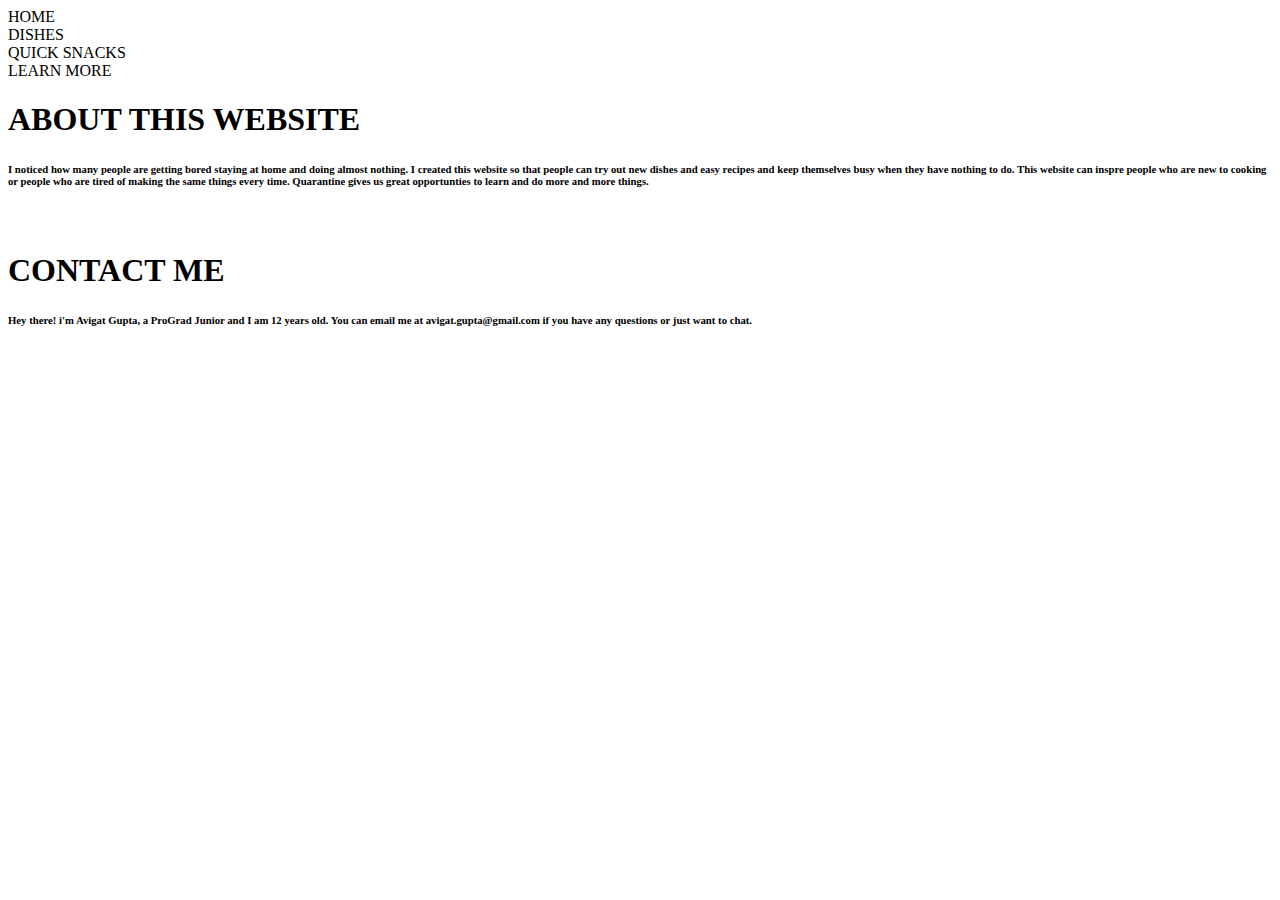
==== about.html @ 6d3020d9 "Add files via upload" ====
<!DOCTYPE html>
<html lang="en">
<head>
    <meta charset="UTF-8">
    <meta name="viewport" content="width=device-width, initial-scale=1.0">
    <link rel="stylesheet" href="style.css">
    <title>Avigat Gupta's Quarantine Kitchen</title>
</head>
<body>
    <div class="container">
        <div class="button" id="home">HOME</div>
        <script src="./home.js"></script>
        <div class="button" id="dish">DISHES</div>
        <script src="./dish.js"></script>
        <div class="button" id="snacks">QUICK SNACKS</div>
        <script src="./snack.js"></script>
        <div class="button" id="about">LEARN MORE</div>
        <script src="./about.js"></script>
    </div>
    <div>
        <h1>ABOUT THIS WEBSITE</h1>
        <h6>I noticed how many people are getting bored staying at home and doing almost nothing. 
            I created this website so that people can try out new dishes and easy recipes and keep themselves busy when they have nothing to do. 
            This website can inspre people who are new to cooking or people who are tired of making the same things every time. 
            Quarantine gives us great opportunties to learn and do more and more things.
        </h6>

        <br>

        <h1>CONTACT ME</h1>
        <h6>Hey there! i'm Avigat Gupta, a ProGrad Junior and I am 12 years old.
            You can email me at avigat.gupta@gmail.com if you have any questions or just want to chat.
        </h6>
    </div>
</body>
</html>
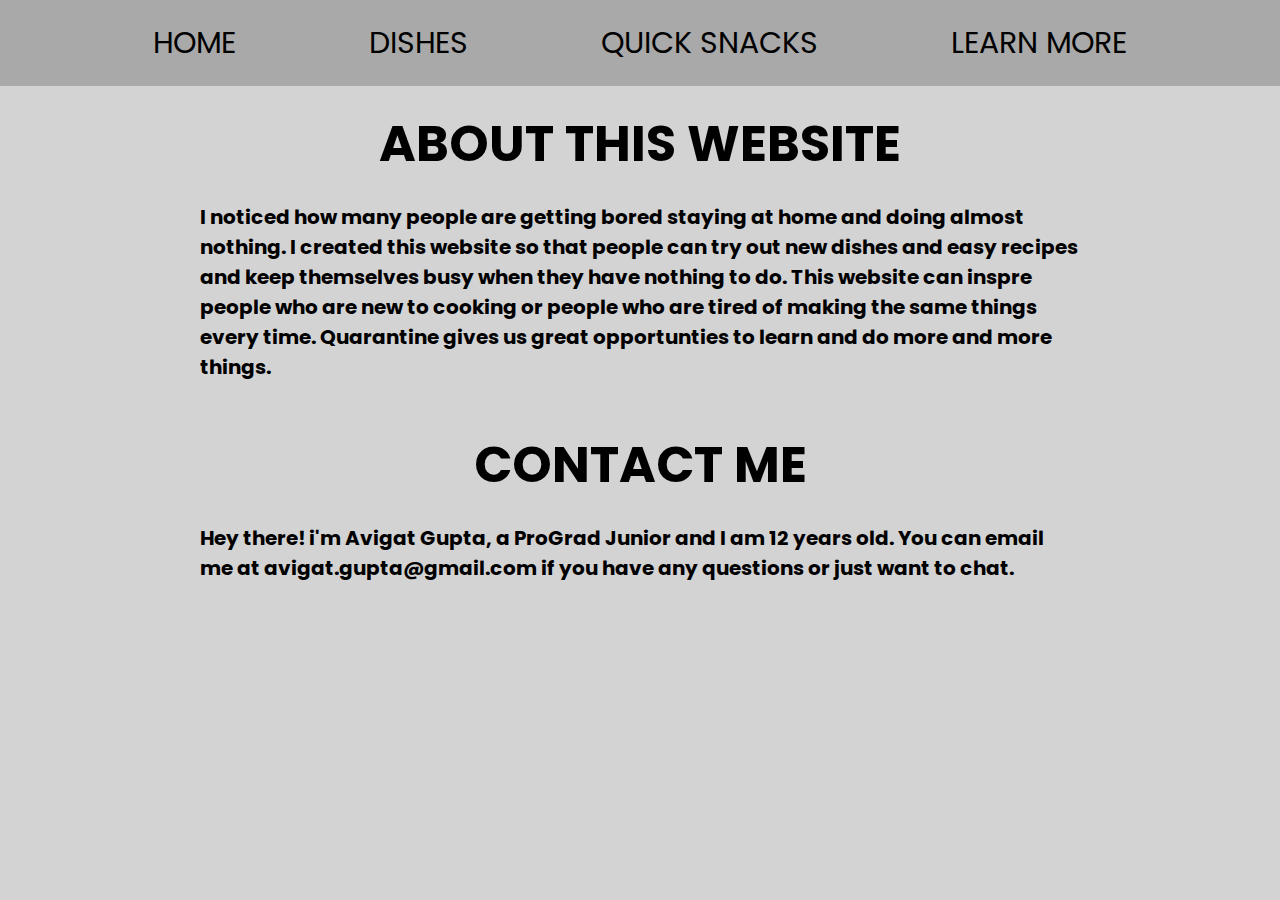
==== commit cf4dc750: "Update about.html" ====
--- a/about.html
+++ b/about.html
@@ -8,13 +8,13 @@
 </head>
 <body>
     <div class="container">
-        <div class="button" id="home">HOME</div>
+        <div class="button" id="home">  HOME  </div>
         <script src="./home.js"></script>
-        <div class="button" id="dish">DISHES</div>
+        <div class="button" id="dish">  DISHES  </div>
         <script src="./dish.js"></script>
-        <div class="button" id="snacks">QUICK SNACKS</div>
+        <div class="button" id="snacks">  QUICK SNACKS  </div>
         <script src="./snack.js"></script>
-        <div class="button" id="about">LEARN MORE</div>
+        <div class="button" id="about">  LEARN MORE  </div>
         <script src="./about.js"></script>
     </div>
     <div>
@@ -33,4 +33,4 @@
         </h6>
     </div>
 </body>
-</html>+</html>
--- a/style.css
+++ b/style.css
@@ -0,0 +1,91 @@
+@import url('https://fonts.googleapis.com/css2?family=Oswald&display=swap');
+@import url('https://fonts.googleapis.com/css2?family=Poppins&display=swap');
+*{
+    margin: 0;
+    padding: 0; 
+}
+body{
+    font-family: 'Poppins', sans-serif;
+    background-color:	#D3D3D3;
+}
+.container{
+    margin: 0;
+    padding: 20px;
+    text-align: center;
+    align-items: center;
+    display: flex;
+    justify-content: space-evenly;
+    background-color: #A9A9A9;
+    font-size: 30px;
+}
+h4{
+    padding-top: 20px;
+    text-align: center;
+    background-color:	#D3D3D3;
+    font-size: 40px;
+}
+h1{
+    padding-bottom: 20px;
+    padding-top: 20px;
+    text-align: center;
+    background-color:	#D3D3D3;
+    font-size: 50px;
+}
+h2{
+    margin-left: 200px;
+    padding: 10px;
+    text-align: left;
+    font-size: 40px;
+}
+h3{
+    margin-left: 200px;
+    padding-left: 10px;
+    text-align: left;
+    font-size: 30px;
+
+}
+.vid{
+    margin-left: 200px;
+    padding-left: 10px;
+    padding-bottom: 30px;
+    text-align: left;
+    font-size: 20px;
+
+}
+.button{
+    cursor: pointer;
+}
+p{
+    margin-left: 200px;
+    padding: 10px;
+    font-size: 20px;
+
+}
+ul li, ol li{
+    margin-left: 200px;
+    margin-right: 200px;
+    padding: 10px;
+    font-size: 20px;
+
+}
+#noodles,#sandwich{
+    background-color: #A9A9A9;
+}
+h6{
+    margin-left: 200px;
+    margin-right: 200px;
+    font-size: 20px;
+
+}
+.box{
+    text-align: center;
+    margin-top: 20px;
+}
+.image{
+    margin-left: 30px;
+    margin-right: 200px;
+    margin-top: 30px;
+    padding-top: 10px;
+    padding-bottom: 10px;
+    float: right;
+}
